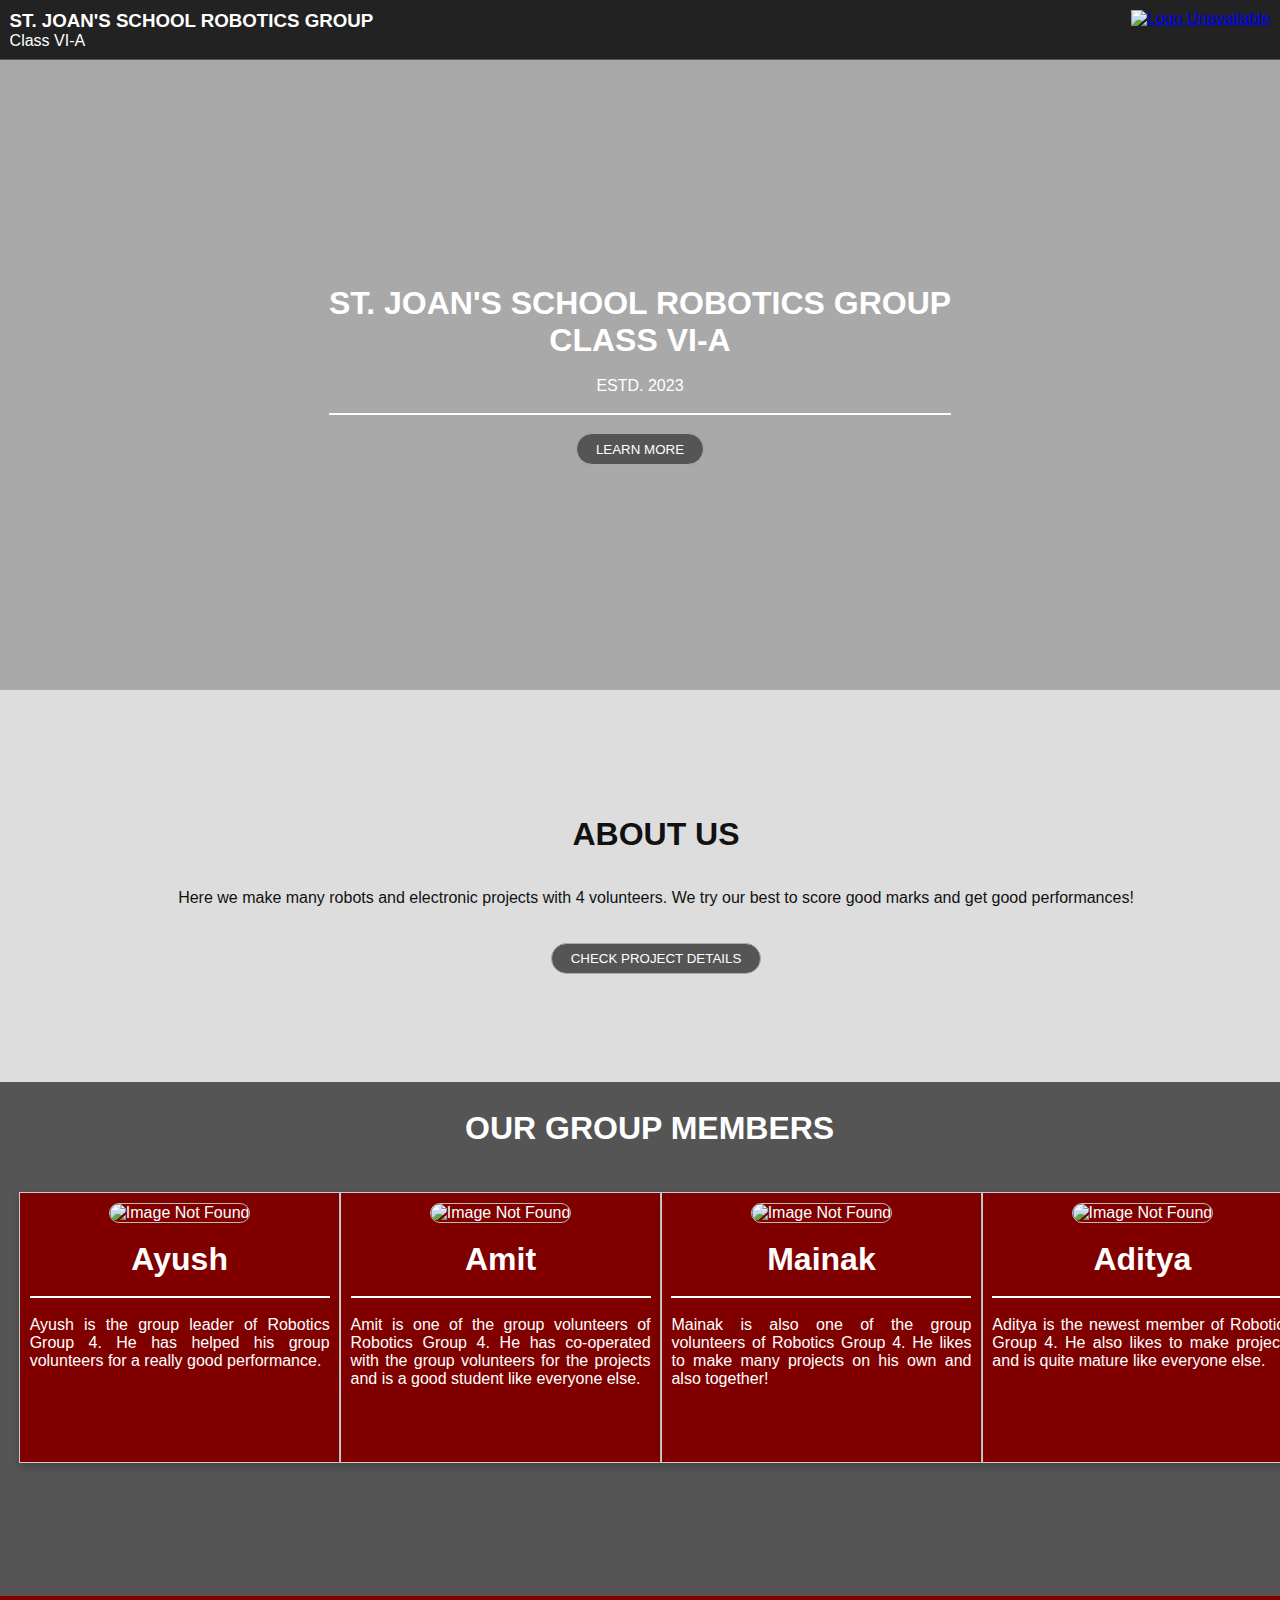
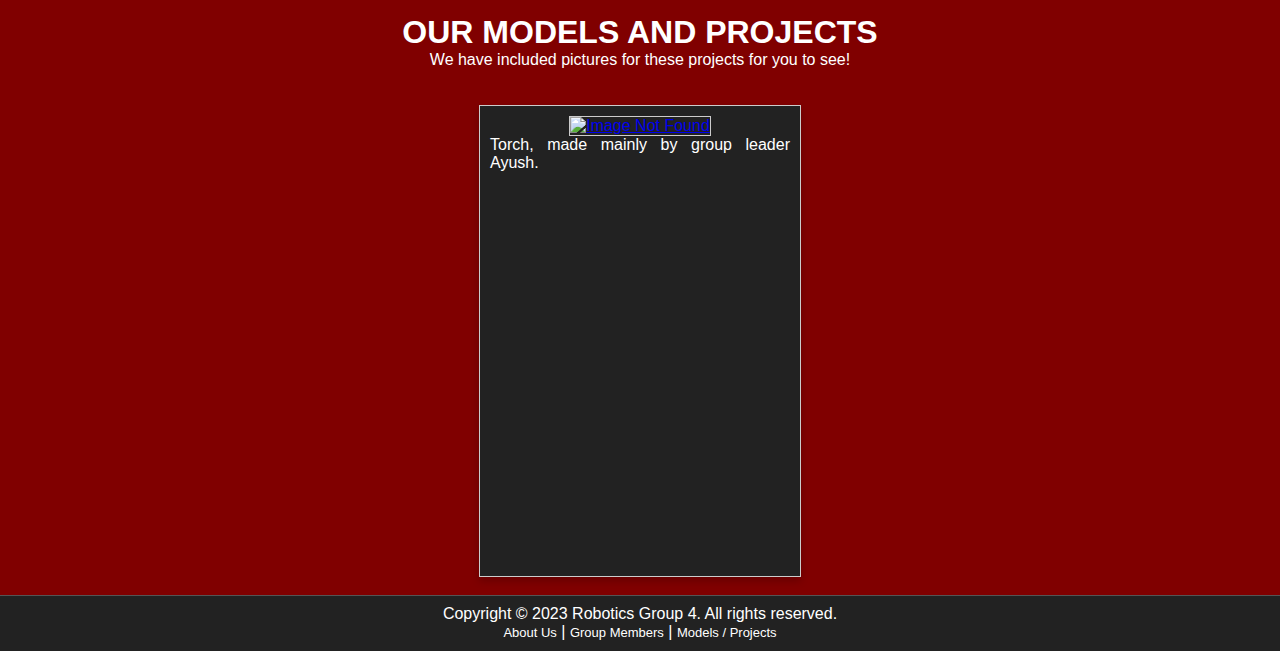
==== index.html @ 4e8ca781 "Add files via upload" ====
<!DOCTYPE html>
<html lang="en" dir="ltr">
<head>
<meta name="viewport" content="width=device-width, initial-scale=1.0">
<link rel="icon" href="img/logo.png">
<link rel="shortcut icon" href="img/logo.png">
<link rel="apple-touch-icon" href="img/logo.png">
<title>Robotics Group 4 (VI-A)</title>
<link rel="stylesheet" href="style.css">
</head>
<body bgcolor="" text="">
<div class="top menu" id="#menu">
<div class="left">
<h3>ST. JOAN'S SCHOOL ROBOTICS GROUP</h3>
<p>Class VI-A</p>
</div>
<div class="right">
<a href="index.html"><img src="img/logo.png" alt="Logo Unavailable" width="38em" height="38em"></a>
</div>
</div>
<div class="section-one">
<div class="alignment">
<h1>ST. JOAN'S SCHOOL ROBOTICS GROUP</h1>
<h1>CLASS VI-A</h1>
<br>
<p>ESTD. 2023</p>
<br>
<hr color="white" noshade>
<br>
<a href="#sec3"><button class="learn-more">&nbsp;&nbsp;&nbsp;LEARN MORE&nbsp;&nbsp;&nbsp;</button></a>
</div>
</div>
<div class="section-three" id="sec3">
<div class="alignment-three">
<br>
<h1>ABOUT US</h1>
<br><br>
<p align="center">Here we make many robots and electronic projects with 4 volunteers. We try our best to score good marks and get good performances!</p>
<br><br>
<a href="#sec4"><button class="btns2">&nbsp;&nbsp;&nbsp;CHECK PROJECT DETAILS&nbsp;&nbsp;&nbsp;</button></a>
</div>
</div>
<div class="section-two" id="sec2">
<div class="alignment-two">
<br>
<h1>OUR GROUP MEMBERS</h1>
<br><br>
<div style="display: flex; padding: 0.75%;">
<div class="card">
<img src="img/ayush.jpg" alt="Image Not Found" width="26%" height="30%" style="border-radius: 50px; border: 1px solid #BBB;">
<br><br>
<h1>Ayush</h1>
<br><hr color="white" noshade><br>
<p align="justify" style="display:inline-block;">Ayush is the group leader of Robotics Group 4. He has helped his group volunteers for a really good performance.</p>
</div>
<div class="card">
<img src="img/amit.jpg" alt="Image Not Found" width="26%" height="30%" style="border-radius: 50px; border: 1px solid #BBB;">
<br><br>
<h1>Amit</h1>
<br><hr color="white" noshade><br>
<p align="justify" style="display:inline-block;">Amit is one of the group volunteers of Robotics Group 4. He has co-operated with the group volunteers for the projects and is a good student like everyone else.</p>
</div>
<div class="card">
<img src="img/mainak.jpeg" alt="Image Not Found" width="26%" height="30%" style="border-radius: 50px; border: 1px solid #BBB;">
<br><br>
<h1>Mainak</h1>
<br><hr color="white" noshade><br>
<p align="justify" style="display:inline-block;">Mainak is also one of the group volunteers of Robotics Group 4. He likes to make many projects on his own and also together!</p>
</div>
<div class="card">
<img src="img/contact.png" alt="Image Not Found" width="26%" height="30%" style="border-radius: 50px; border: 1px solid #BBB;">
<br><br>
<h1>Aditya</h1>
<br><hr color="white" noshade><br>
<p align="justify" style="display:inline-block;">Aditya is the newest member of Robotics Group 4. He also likes to make projects and is quite mature like everyone else.</p>
<br>
</div>
</div>
</div>
</div>
<div class="section-four" id="sec4">
<div class="alignment-four">
<br>
<h1>OUR MODELS AND PROJECTS</h1>
<p>We have included pictures for these projects for you to see!</p>
<br><br>
<div class="card-two">
<a href="imgviewer/project-torch.html"><img src="img/project-torch.jpeg" alt="Image Not Found" width="300px" height="415px" style="border: 1px solid #CCC; cursor: pointer;"></a>
<p align="justify" style="display:inline-block;">Torch, made mainly by group leader Ayush.</p>
</div>
<br>
</div>
</div>
<div class="footer">
Copyright &copy; 2023 Robotics Group 4. All rights reserved.<br>
<a href="#sec3">About Us</a> | <a href="#sec2">Group Members</a> | <a href="#sec4"> Models / Projects </a>
</div>
</body>
</html>
---- style.css ----
* {
	margin: 0;
	padding: 0;
	font-family: sans-serif, helvetica, arial, system-ui;
}

html {
  scroll-behavior: smooth;
}

html, body {
  height: 100%;
  width: 100%;
  margin: 0;
  padding: 0;
  overflow-x: clip;
  scroll-behavior: smooth;
}

.top.menu {
	box-shadow: 0px 31px 109px -9px rgba(179,179,179,1);
	padding: 0.75%;
	border-bottom: 1px solid #555;
	position: relative;
	overflow: clip;
	display: flex;
	background-color: #222;
	color: white;
	
}

.top.menu .right {
	margin-left: auto;
}

.section-one {
	height: 70%;
	width: 100%;
	position: relative;
	color: white;
	background-color: darkgray;
	text-align: center;
	background-image: url('img/bg-img-1.png');
	background-repeat: no-repeat;
	background-position: center;
	background-size: cover;
	display: flex;
	align-items: center;
	justify-content: center;
}

.section-two {
	padding: 0.75%;
	width: 100%;
	position: relative;
	color: white;
	background-color: #555;
	text-align: center;
	height: 55%;
}

.section-three {
	padding: 1.25%;
	width: 100%;
	position: relative;
	color: #111;
	background-color: #DDD;
	text-align: center;
	height: 40%;
	display: flex;
	align-items: center;
	justify-content: center;
}


.alignment {
	text-align: center;
}

.alignment-three {
	text-align: center;
}

.card {
	  box-shadow: 0 4px 8px 0 rgba(0, 0, 0, 0.2);
	  max-width: 300px;
	  min-width: 300px;
	  background-color: maroon;
	  color: white;
	  height: 250px;
	  padding: 0.75%;
	  margin: auto;
	  text-align: center;
	  font-family: arial;
	  border: 1px solid #CCC;
}

.card-two {
	  box-shadow: 0 4px 8px 0 rgba(0, 0, 0, 0.2);
	  max-width: 300px;
	  min-width: 300px;
	  background-color: #222;
	  color: white;
	  height: 450px;
	  padding: 0.75%;
	  margin: auto;
	  text-align: center;
	  font-family: arial;
	  border: 1px solid #CCC;
}

.title {
	  color: grey;
	  font-size: 18px;
}

.learn-more {
	padding: 1.25%;
	background-color: #555;
	border: 1px solid #AAA;
	color: white;
	border-radius: 50px;
	cursor: pointer;
}

.learn-more:hover {
	background-color: #444;
	cursor: pointer;
}

.learn-more:active {
	background-color: #999;
	cursor: pointer;
}

.btns2:hover {
	background-color: #444;
	cursor: pointer;
}

.btns2:active {
	background-color: #999;
	cursor: pointer;
}

.btns2 {
	padding: 0.75%;
	background-color: #555;
	border: 1px solid #AAA;
	color: white;
	border-radius: 50px;
	cursor: pointer;
}

.section-four {
	background-color: maroon;
	color: white;
}

.alignment-four {
	text-align: center;
}

.footer a {
	text-decoration: none;
	color: white;
	font-size: 13px;
}

.footer {
	padding: 0.75%;
	background-color: #222;
	color: white;
	border-top: 1px solid #555;
	text-align: center;
}

.footer a:hover {
	text-decoration: underline;
}
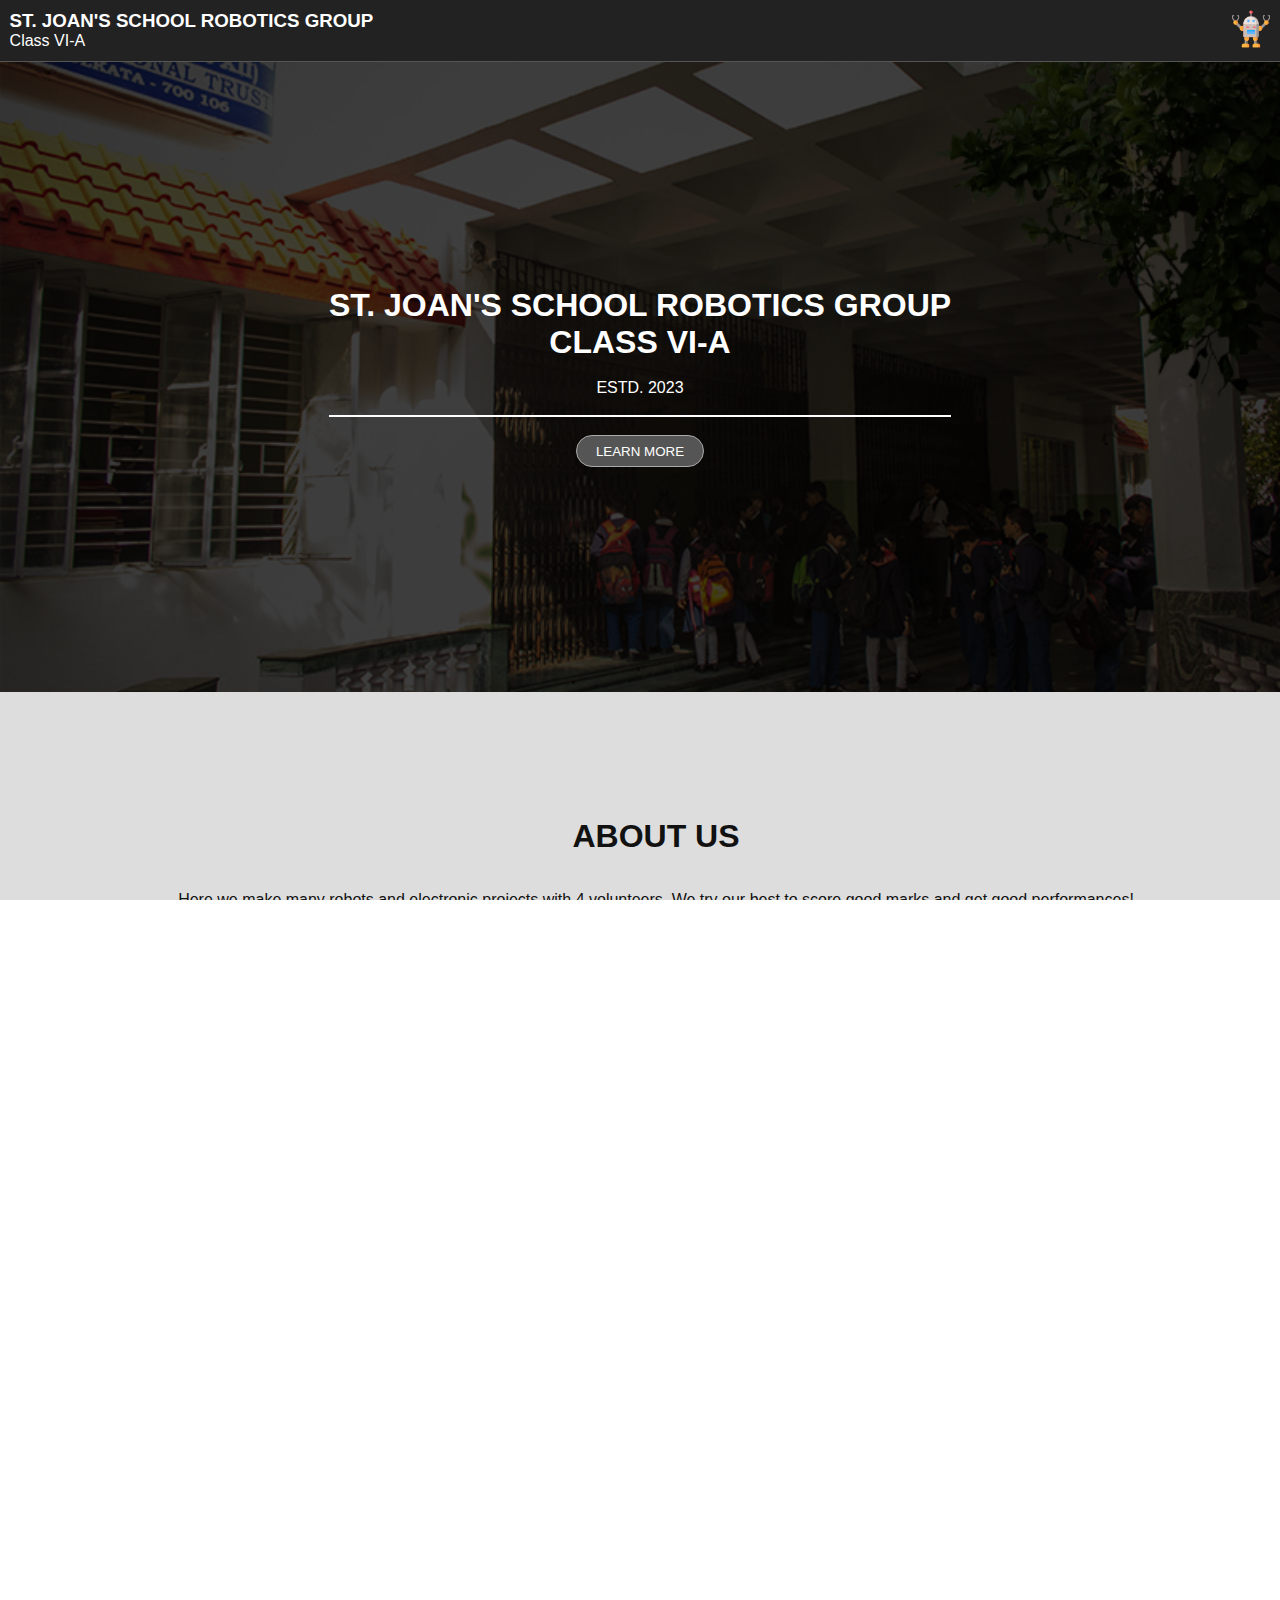
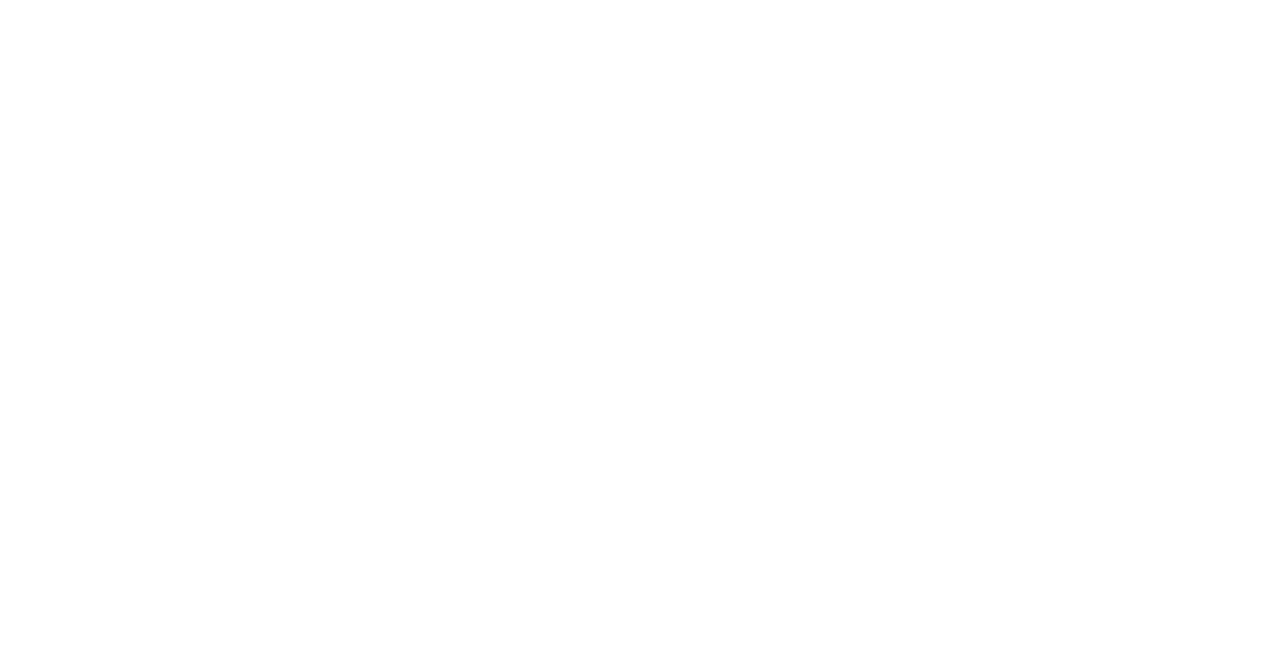
==== commit 529f185b: "Add files via upload" ====
--- a/index.html
+++ b/index.html
@@ -45,7 +45,7 @@
 <br>
 <h1>OUR GROUP MEMBERS</h1>
 <br><br>
-<div style="display: flex; padding: 0.75%;">
+<div style="display: flex; padding: 0.75%; align-items: stretch; display: flex; flex-direction: row; flex-wrap: nowrap; overflow-x: scroll; overflow-y: hidden;">
 <div class="card">
 <img src="img/ayush.jpg" alt="Image Not Found" width="26%" height="30%" style="border-radius: 50px; border: 1px solid #BBB;">
 <br><br>
--- a/style.css
+++ b/style.css
@@ -13,7 +13,7 @@
   width: 100%;
   margin: 0;
   padding: 0;
-  overflow-x: clip;
+  overflow-x: hidden;
   scroll-behavior: smooth;
 }
 
@@ -93,6 +93,9 @@
 	  text-align: center;
 	  font-family: arial;
 	  border: 1px solid #CCC;
+	  flex-basis: 300px;
+	  flex-grow: 0;
+	  flex-shrink: 0;
 }
 
 .card-two {
